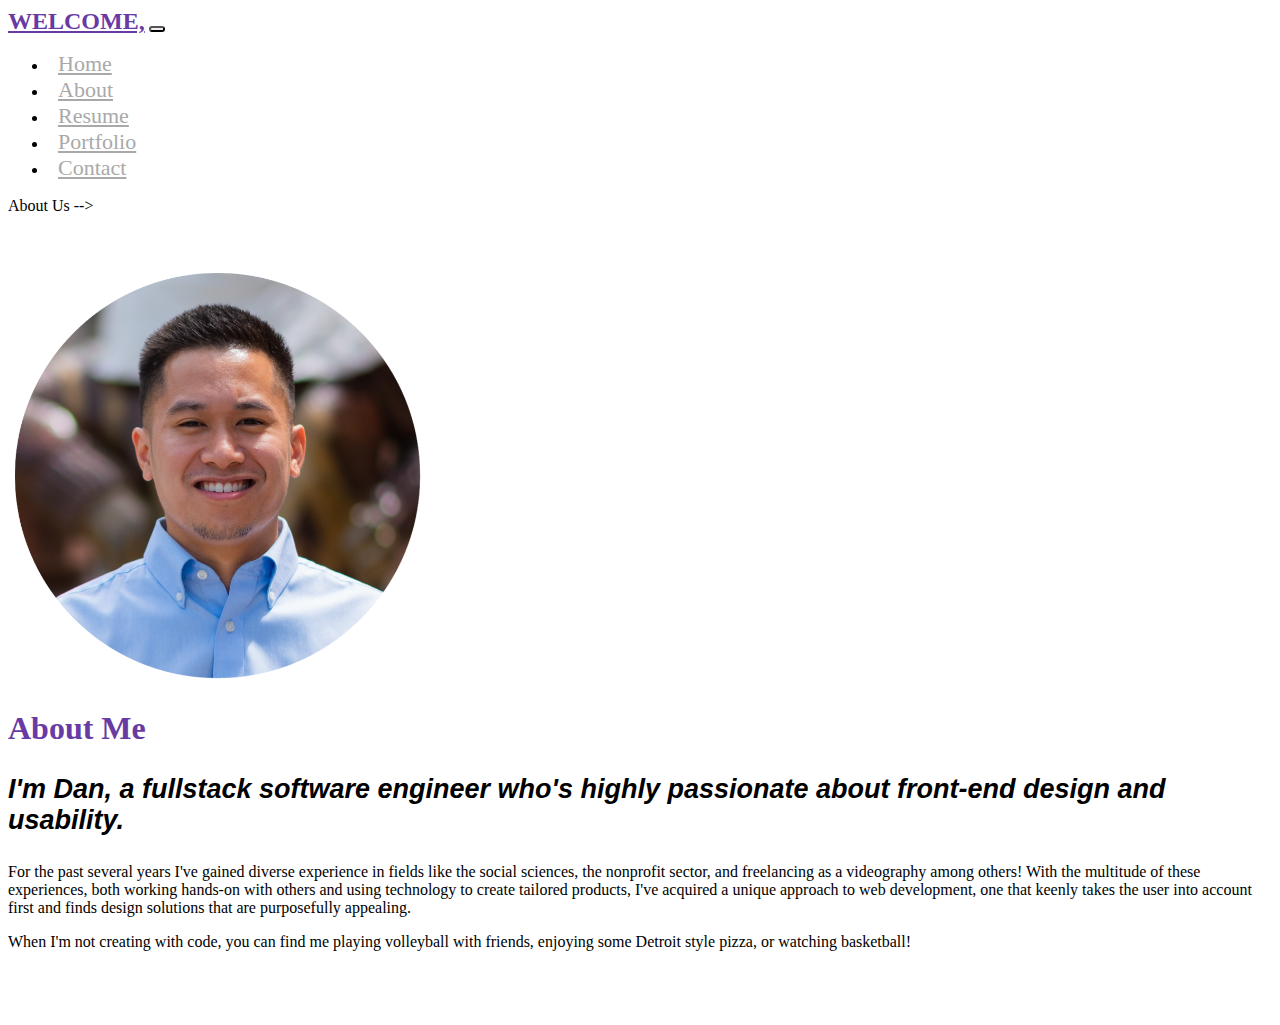
==== about.html @ 98875282 "Merge pull request #16 from danpatha/addprojects" ====
<!DOCTYPE html>
<html lang="en">
  <head>
    <meta charset="utf-8">
   
    <title>About</title>
      
        <link class = "icon" rel="icon" type="image/x-icon" href="favicon.png?">
        <!-- CSS only -->
        <link href="https://cdn.jsdelivr.net/npm/bootstrap@5.0.1/dist/css/bootstrap.min.css" rel="stylesheet" integrity="sha384-+0n0xVW2eSR5OomGNYDnhzAbDsOXxcvSN1TPprVMTNDbiYZCxYbOOl7+AMvyTG2x" crossorigin="anonymous">
        <link rel="stylesheet" href="./styles.css"/>
    </head>
    <body>
<!-- JavaScript Bundle with Popper -->
          <script src="https://cdn.jsdelivr.net/npm/bootstrap@5.0.1/dist/js/bootstrap.bundle.min.js" integrity="sha384-gtEjrD/SeCtmISkJkNUaaKMoLD0//ElJ19smozuHV6z3Iehds+3Ulb9Bn9Plx0x4" crossorigin="anonymous"></script>
    </body>
</html> 

<!-- Nav Bar Component -->
<nav class="py-3 navbar navbar-expand-lg fixed-top auto-hiding-navbar navbar-light bg-light">   
    <div class="container">
  <a class="navbar-brand" href="#">Welcome,</a> 
  <!-- Make this a different font later -->
  <button class="navbar-toggler" type="button" data-bs-toggle="collapse" data-bs-target="#navbarSupportedContent" aria-controls="navbarSupportedContent" aria-expanded="false" aria-label="Toggle navigation">
  <span class="navbar-toggler-icon"></span>
  </button>
  <div class="collapse navbar-collapse" id="navbarSupportedContent">
  <ul class="navbar-nav ms-auto">
  <li class="nav-item">
  <a class="nav-link active" aria-current="page" href="index.html">Home</a>
  </li>
  <li class="nav-item">
  <a class="nav-link" href="./about.html">About</a>
  </li>
    <li class="nav-item">
        <a class="nav-link" href="files/danpatha_resume August 2023.pdf">Resume</a>
        </li>
    <li class="nav-item">
        <a class="nav-link" href="./portfolio.html">Portfolio</a>
        </li>
    <li class="nav-item">
         <a class="nav-link" href="#contact">Contact</a>
         </li>
  </ul>
  </div>
  </div>
  </nav>
  <!-- End of Nav Bar Component -->

  <!----> About Us -->
<section id="about-us">
    <div class="container">
        <div class="row align-items-center">
            <div class="col">
                <!-- another image can be inserted here -->
                <img src="images/background/Screen Shot 2023-02-01 at 1.56.22 PM.png" alt="..." class="img-fluid"/>
            </div>
            <div class="col">
                <h1>About Me</h1>
                <p class = "aboutme1">I'm Dan, a fullstack software engineer who's highly passionate about front-end design and usability.</p>
                <p>For the past several years I've gained diverse experience in fields like the social sciences, the nonprofit sector, and freelancing as a videography among others! 
                  With the multitude of these experiences, both working hands-on with others and using technology to create tailored products, I've acquired a unique approach to web development, one that keenly takes the user into account first and finds design solutions that are purposefully appealing.  </p>
                <p>When I'm not creating with code, you can find me playing volleyball with friends, enjoying some Detroit style pizza, or watching basketball!</p>
                <!-- <button type="button" class="btn btn-dark btn-lg">Hire me!</button> -->
          </div>
        </div>
    </div>
</section>
<!-- End of About Us -->
---- styles.css ----
/* Styling for Navbar */
body{
    display: block;
    overflow-x: hidden;
}

nav{
    background-color: white;
}

.navbar-brand img {
    max-height: 50px;
}

.navbar-brand{
    font-size: 24px;
    text-transform: uppercase;
    font-weight: 900;
    color: #683aa4;
}

nav ul li a{
    color: #a9a9a9;
    font-size: 22px;
    margin: auto 10px; 
}

nav ul li a:hover{
    color: #683aa4;
}

/* Styling for Hero Section */
section{
    padding-top: 50px;
    padding-bottom: 50px;
}
 
section h1{
    font-weight: 900;
    color: #683aa4;
    text-align: left;
    margin-bottom: 20px;
} 

section p{
    font-size: 16px;
    font-weight: 300;
}

button{
    max-width: 50%;
    border-radius: 50px !important;
}

#hero .col{
    justify-content: center;
    flex-direction: column;
    display: flex;
}

#hero .img-col{
    justify-content: flex-end;
    margin-top: 100px;
}

#hero img{
    max-width: 130%; 
    width: 130%;
    /* This is important */
}

/* Styling for the cards */
#hero .card{
    box-shadow: 11px 7px 16px #f9f9f9;
    border: 0;
    text-align: center;
}

 #hero .cards .card{
    width: 18rem;
}

/* Styling for icon if you add them */
#hero .icon{
    width: 50px;
    height: 50px;
    margin-bottom: 20px;
}

.img-fluid{
    height: 420px;
    width:auto;
}

.largephoto{
    height: 900px;
    width:auto;
}

/* Styling for the Projects Section */
#projects .projects{
    margin-bottom: 50px;
}
.card-img-top{
   transition:transform 0.25s ease;  
}

.card-img-top:hover {
    -webkit-transform:scale(1.5); /* or some other value */
    transform:scale(1.5);
}

.contact-icon{
    height: 100px;
    width: auto;
}

.aboutme1{
    font-size:27px;
    font-weight:bold;
    font-style: oblique;
    font-family:'Trebuchet MS', 'Lucida Sans Unicode', 'Lucida Grande', 'Lucida Sans', Arial, sans-serif;
}
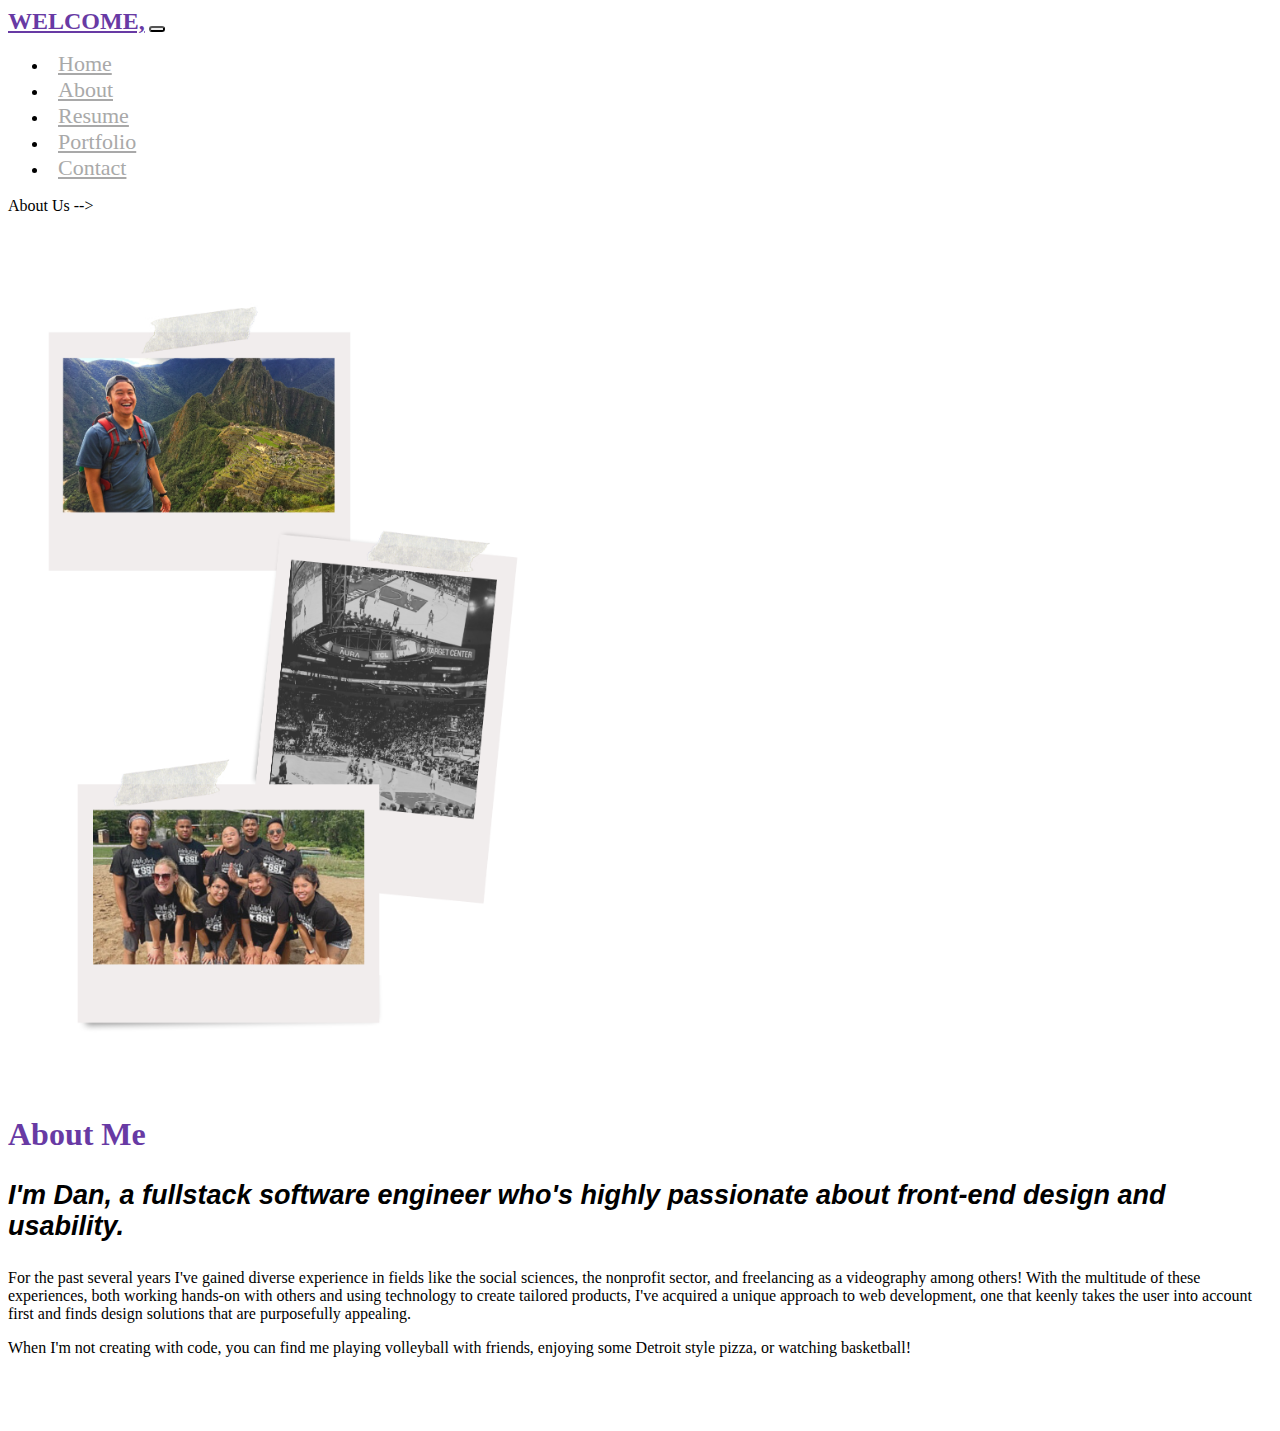
==== commit ed61dc8d: "add new resume and change home nav href" ====
--- a/about.html
+++ b/about.html
@@ -27,19 +27,19 @@
   <div class="collapse navbar-collapse" id="navbarSupportedContent">
   <ul class="navbar-nav ms-auto">
   <li class="nav-item">
-  <a class="nav-link active" aria-current="page" href="index.html">Home</a>
+  <a class="nav-link active" aria-current="page" href="./index.html">Home</a>
   </li>
   <li class="nav-item">
   <a class="nav-link" href="./about.html">About</a>
   </li>
     <li class="nav-item">
-        <a class="nav-link" href="files/danpatha_resume August 2023.pdf">Resume</a>
+        <a class="nav-link" href="files/danpatha_resume Dec 2023.pdf">Resume</a>
         </li>
     <li class="nav-item">
         <a class="nav-link" href="./portfolio.html">Portfolio</a>
         </li>
     <li class="nav-item">
-         <a class="nav-link" href="#contact">Contact</a>
+         <a class="nav-link" href="./contact.html">Contact</a>
          </li>
   </ul>
   </div>
@@ -53,7 +53,7 @@
         <div class="row align-items-center">
             <div class="col">
                 <!-- another image can be inserted here -->
-                <img src="images/background/Screen Shot 2023-02-01 at 1.56.22 PM.png" alt="..." class="img-fluid"/>
+                <img src="images/myphotos/collage2.png" alt="..."  class="img-resize"/>
             </div>
             <div class="col">
                 <h1>About Me</h1>
--- a/styles.css
+++ b/styles.css
@@ -87,6 +87,11 @@
     margin-bottom: 20px;
 }
 
+.img-resize{
+    width: 550px;
+    height:auto;
+}
+
 .img-fluid{
     height: 420px;
     width:auto;
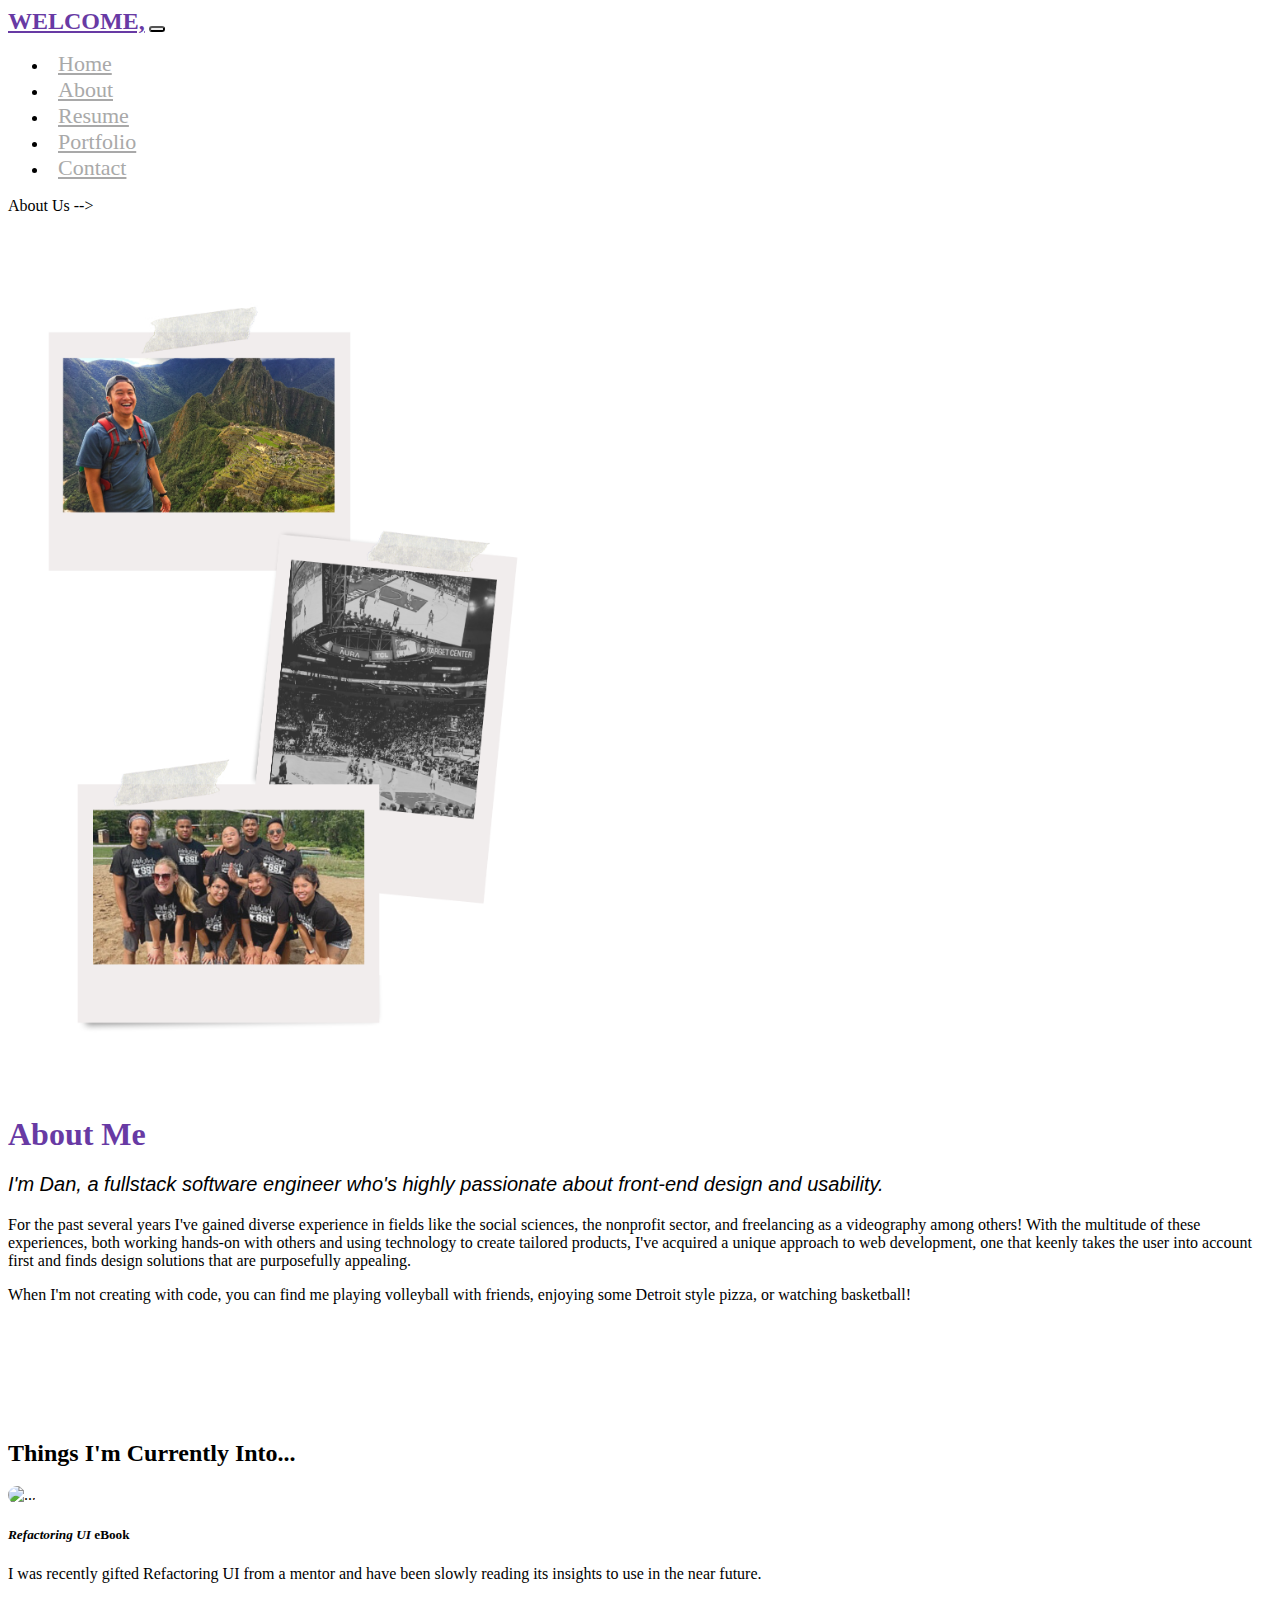
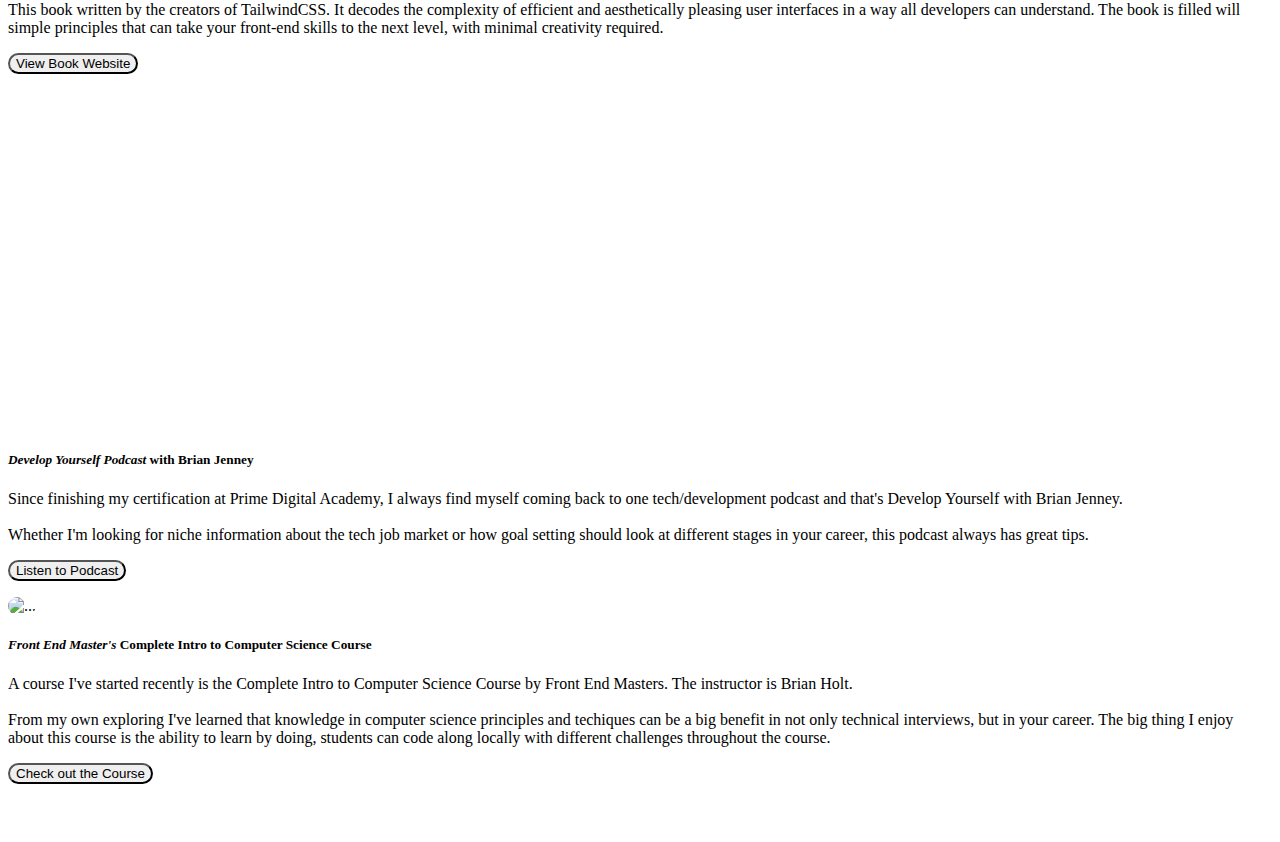
==== commit 4e547661: "finish things working on section" ====
--- a/about.html
+++ b/about.html
@@ -33,7 +33,7 @@
   <a class="nav-link" href="./about.html">About</a>
   </li>
     <li class="nav-item">
-        <a class="nav-link" href="files/danpatha_resume Dec 2023.pdf">Resume</a>
+        <a class="nav-link" href="files/danpatha_resume Dec 2023.pdf" target="_blank">Resume</a>
         </li>
     <li class="nav-item">
         <a class="nav-link" href="./portfolio.html">Portfolio</a>
@@ -67,3 +67,93 @@
     </div>
 </section>
 <!-- End of About Us -->
+
+
+<!-- Projects section -->
+
+ <section id="portfolio">
+    <div class="container">
+        <div class="row align-items-center projects">
+            <div class="col"> 
+              <h2>Things I'm Currently Into...</h2> 
+              <b></b> <b></b>
+             </div>         
+            <div class="row align-items-center">
+              <div class="col">
+                  <div class="card mb-3">
+                      <img src="images/portfolio/ReUI3.png" class="card-img-top" alt="...">
+                      <div class="card-body">
+                        <h5 class="card-title"><em>Refactoring UI</em> eBook</h5>
+                        
+                        <p class="card-text">I was recently gifted Refactoring UI from a mentor and have been slowly reading its insights to use in the near future. <br><br> This book written by the creators of TailwindCSS. It decodes the complexity of efficient and aesthetically pleasing user interfaces in a way all developers can understand. The book is filled will simple principles that can take your front-end skills to the next level, with minimal creativity required.  </p>
+                          <a href="https://www.refactoringui.com/" target="_blank">
+                            <button type="button" class="btn btn-secondary">View Book Website</button>  
+                          </a>
+                           <!-- <p class="card-text"><small class="text-muted">Learn more:
+                            <a href= 'https://faceless-pro.herokuapp.com/#/home'> Link To Site | </a>
+                            <a href= 'https://github.com/danpatha/faceless_pro'> Github Repo | </a>
+                            <a href= 'https://www.youtube.com/watch?v=h5RHmb3clHE'> Presentation Video </a>
+                           </small></p> -->
+                      </div>
+                    </div>
+              </div>
+              <div class="col">
+                  <div class="card mb-3">
+                    <iframe style="border-radius:12px" src="https://open.spotify.com/embed/episode/5KnrRtVlsSp6G5DwKPqc8V?utm_source=generator" class="card-img-top" width="100%" height="352" frameBorder="0" allowfullscreen="" allow="autoplay; clipboard-write; encrypted-media; fullscreen; picture-in-picture" loading="lazy"></iframe>
+                      <div class="card-body">
+                        <h5 class="card-title"> <em>Develop Yourself Podcast </em> with Brian Jenney</h5>
+                        <p class="card-text">Since finishing my certification at Prime Digital Academy, I always find myself coming back to one tech/development podcast and that's Develop Yourself with Brian Jenney. <br><br>Whether I'm looking for niche information about the tech job market or how goal setting should look at different stages in your career, this podcast always has great tips.   </p>
+                          <a href="https://open.spotify.com/show/69BHCbRAl6rHT9LlNhFWUy?go=1&sp_cid=6931b30730a2fbfa812b1b7c2ff68d52&utm_source=embed_player_p&utm_medium=desktop&nd=1&dlsi=9e32af7935d141ae" target="_blank">
+                          <button type="button" class="btn btn-secondary" >Listen to Podcast</button>  
+                        </a>
+                           <!-- <p class="card-text"><small class="text-muted">Learn more:
+                            <a href= 'https://minneleagues.herokuapp.com/#/home'> Link To Site | </a>
+                            <a href= 'https://github.com/danpatha/minneleagues-solo'> Github Repo | </a>
+                            <a class="card-text" href= '  https://www.linkedin.com/feed/update/urn:li:activity:7016077381329203200/'>Linkedin Post |</a>
+                            <a href= 'https://www.youtube.com/watch?v=33QU9vWbEPo'> Presentation Video | </a>
+      -->
+                          
+                           </small></p>
+                      </div>
+                    </div>
+              </div>
+              <div class="col">
+                  <div class="card mb-3">
+                      <img src="images/portfolio/FEmasters2.png"  class="card-img-top" alt="...">
+                      <div class="card-body">
+                        <h5 class="card-title"><em>Front End Master's</em> Complete Intro to Computer Science Course</h5>
+                        <p class="card-text">A course I've started recently is the Complete Intro to Computer Science Course by Front End Masters. The instructor is Brian Holt.<br> <br>
+                            
+                             From my own exploring I've learned that knowledge in computer science principles and techiques can be a big benefit in not only technical interviews, but in your career. 
+                             The big thing I enjoy about this course is the ability to learn by doing, students can code along locally with different challenges throughout the course.
+                        </p>
+                        <a href= 'https://frontendmasters.com/courses/computer-science-v2/' target="_blank">
+                            <button  href = "" type="button" class="btn btn-secondary">Check out the Course</button>
+                             </a>
+                       
+                        
+                        <!-- <p class="card-text"><small class="text-muted">Learn more:
+                          <a href= 'https://github.com/danpatha/group-fs-react-shopping-list-pod2'> Github Repo | </a>
+                          <a href= 'https://www.linkedin.com/feed/update/urn:li:activity:6990667582903107584/'>   Linkedin Post</a>
+                        </small></p> -->
+                      </div>
+                    </div>        
+              </div>
+              <!-- <div class="col">
+                <div class="card mb-3">
+                    <img src="images/portfolio/todolist.jpeg"  class="card-img-top" alt="...">
+                    <div class="card-body">
+                      <h5 class="card-title">Dan's To Do List Application</h5>
+                      <p class="card-text">I developed a shopping during my time at Prime Digital Academy. The CRUD application focused on the AJAX methodology using get, post, put, and delete request to communicate between the client and server. </p>
+                      <button type="button" class="btn btn-dark btn-lg">View Details</button>  
+                      <p class="card-text"><small class="text-muted">Learn more:
+                      <a class="card-text" href= 'https://github.com/danpatha/weekend-sql-list2'> Github Repo | </a>
+                      <a class="card-text" href= 'https://www.linkedin.com/feed/update/urn:li:activity:6988894083423363072/'>  Linkedin Post.</a>
+                     </small></p>
+                    </div>
+                  </div> -->
+          </div>
+        </div>
+    </div>
+    </section> 
+    <!-- End of Projects Section -->--- a/styles.css
+++ b/styles.css
@@ -95,6 +95,7 @@
 .img-fluid{
     height: 420px;
     width:auto;
+   
 }
 
 .largephoto{
@@ -108,21 +109,22 @@
 }
 .card-img-top{
    transition:transform 0.25s ease;  
+   border-radius: 20px;
 }
 
-.card-img-top:hover {
-    -webkit-transform:scale(1.5); /* or some other value */
+
+/* .card-img-top:hover {
+    -webkit-transform:scale(1.5); 
     transform:scale(1.5);
-}
+} */
 
 .contact-icon{
-    height: 100px;
+    height: 50px;
     width: auto;
 }
 
 .aboutme1{
-    font-size:27px;
-    font-weight:bold;
+    font-size:20px;
     font-style: oblique;
-    font-family:'Trebuchet MS', 'Lucida Sans Unicode', 'Lucida Grande', 'Lucida Sans', Arial, sans-serif;
+    font-family:'Trebuchet MS', 'Lucida Grande', 'Lucida Sans', Arial, sans-serif;
 }
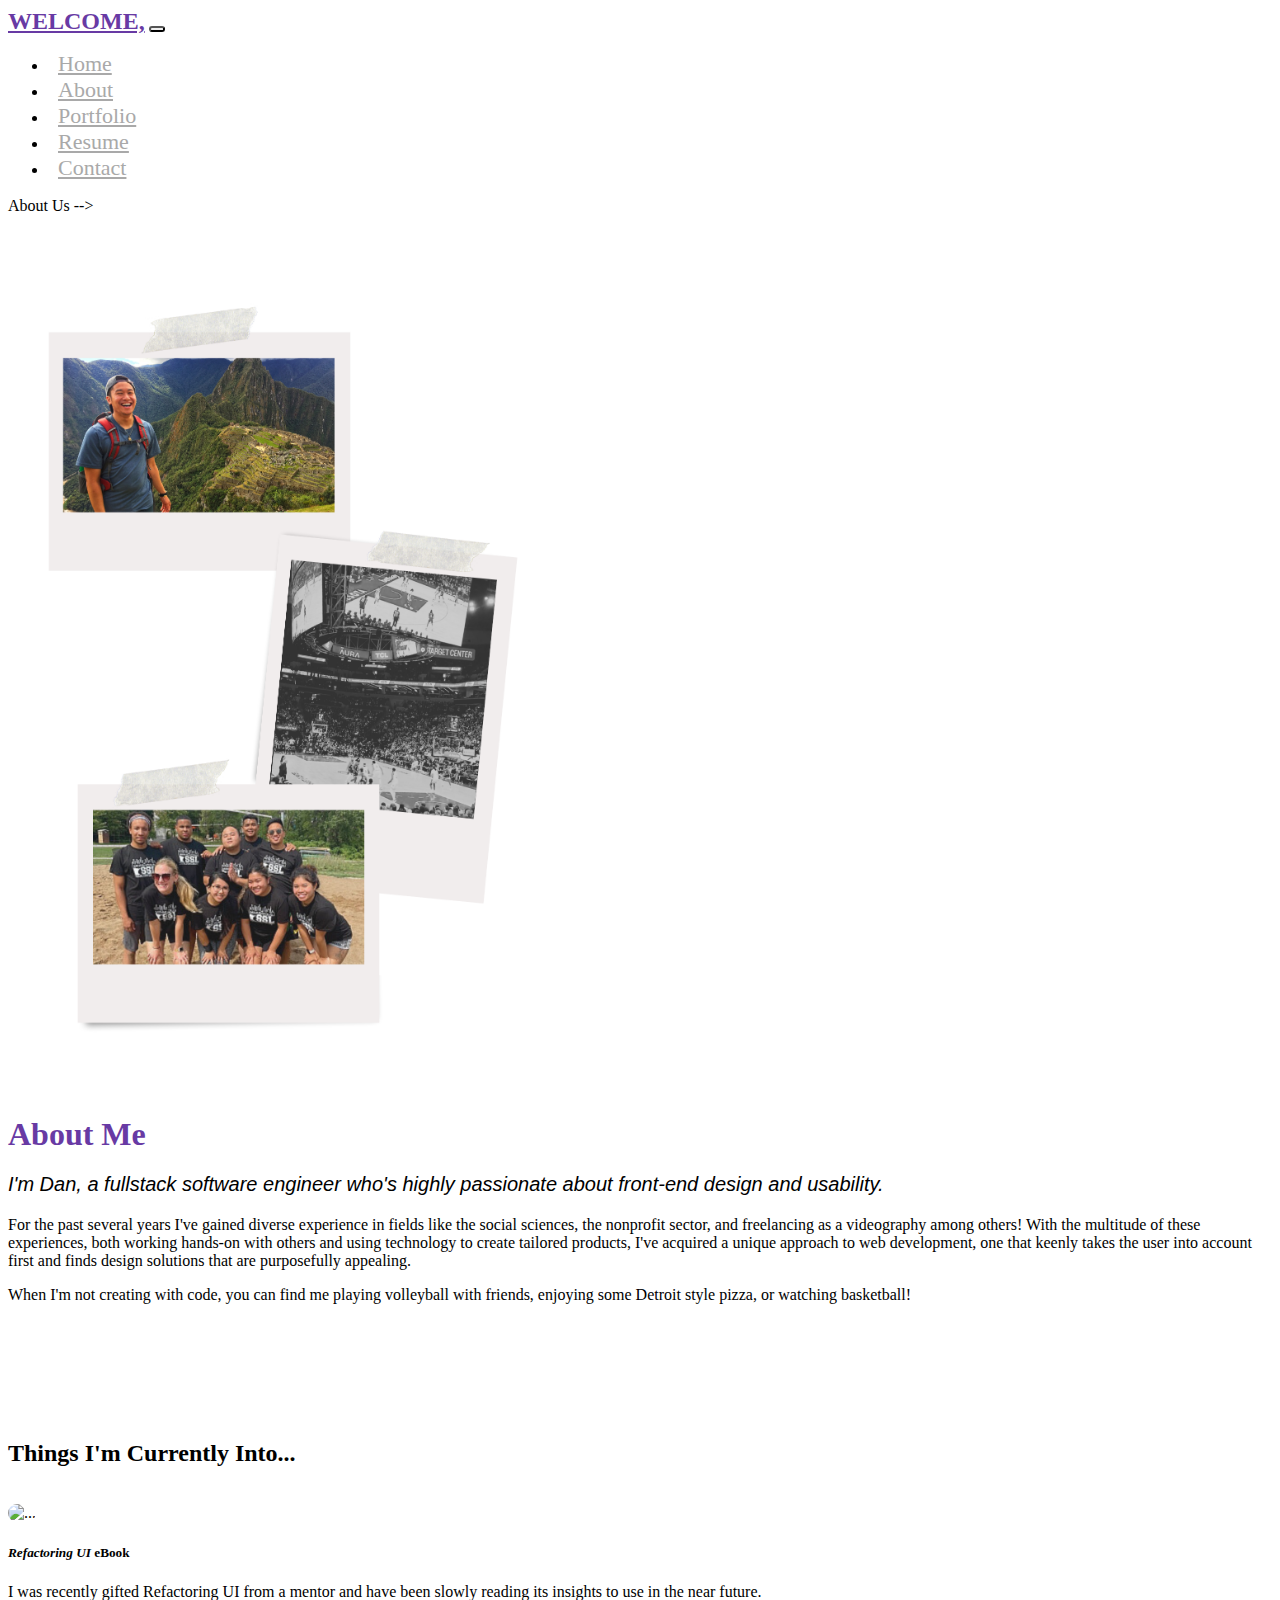
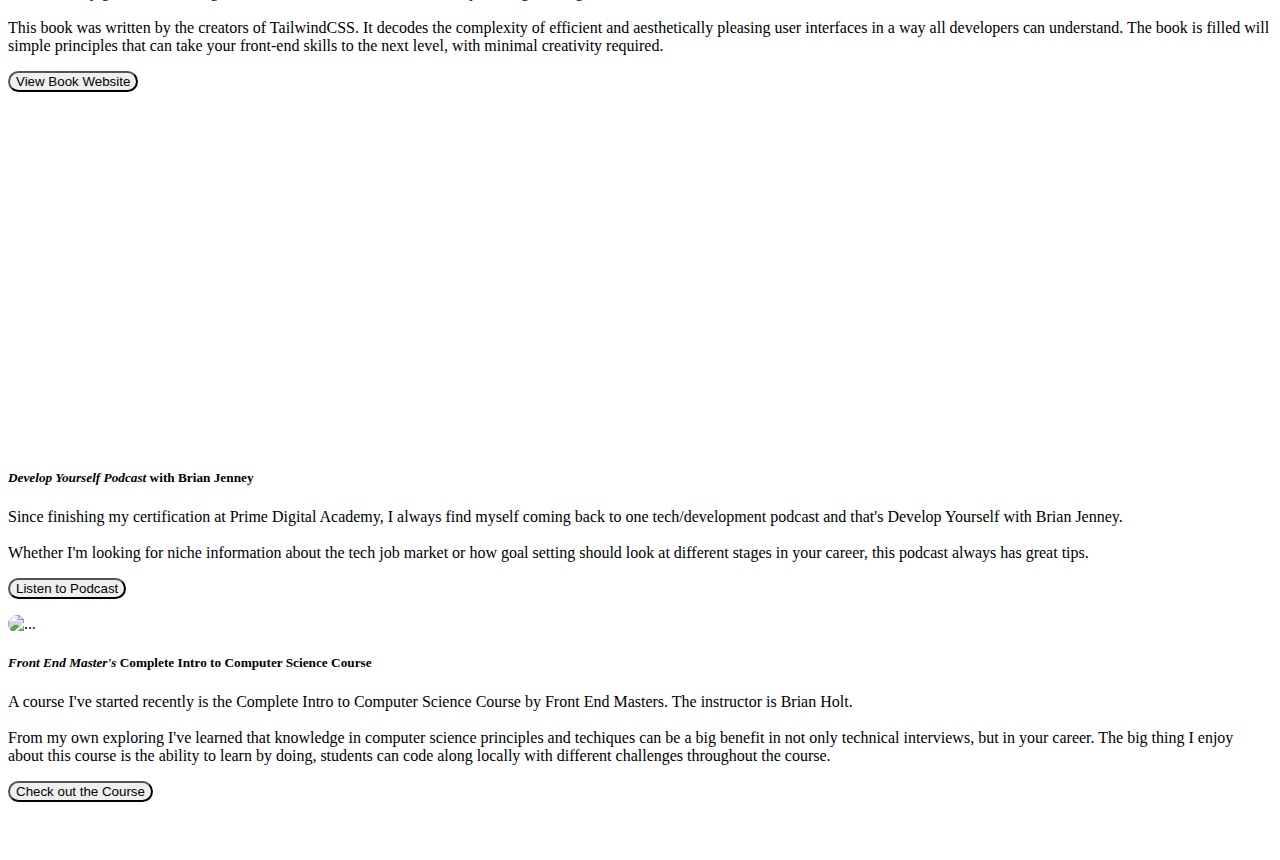
==== commit 3654050b: "Update Resume and accompanying links" ====
--- a/about.html
+++ b/about.html
@@ -32,12 +32,13 @@
   <li class="nav-item">
   <a class="nav-link" href="./about.html">About</a>
   </li>
-    <li class="nav-item">
-        <a class="nav-link" href="files/danpatha_resume Dec 2023.pdf" target="_blank">Resume</a>
-        </li>
-    <li class="nav-item">
-        <a class="nav-link" href="./portfolio.html">Portfolio</a>
-        </li>
+  <li class="nav-item">
+    <a class="nav-link" href="./portfolio.html">Portfolio</a>
+   </li>
+ 
+   <li class="nav-item">
+    <a class="nav-link" href="files/dan_pathammavong_resume Feb 2024.pdf" target="_blank">Resume</a>
+    </li>
     <li class="nav-item">
          <a class="nav-link" href="./contact.html">Contact</a>
          </li>
@@ -76,16 +77,17 @@
         <div class="row align-items-center projects">
             <div class="col"> 
               <h2>Things I'm Currently Into...</h2> 
-              <b></b> <b></b>
-             </div>         
+             </div>                
             <div class="row align-items-center">
               <div class="col">
+                <br>
                   <div class="card mb-3">
                       <img src="images/portfolio/ReUI3.png" class="card-img-top" alt="...">
                       <div class="card-body">
+                        
                         <h5 class="card-title"><em>Refactoring UI</em> eBook</h5>
                         
-                        <p class="card-text">I was recently gifted Refactoring UI from a mentor and have been slowly reading its insights to use in the near future. <br><br> This book written by the creators of TailwindCSS. It decodes the complexity of efficient and aesthetically pleasing user interfaces in a way all developers can understand. The book is filled will simple principles that can take your front-end skills to the next level, with minimal creativity required.  </p>
+                        <p class="card-text">I was recently gifted Refactoring UI from a mentor and have been slowly reading its insights to use in the near future. <br><br> This book was written by the creators of TailwindCSS. It decodes the complexity of efficient and aesthetically pleasing user interfaces in a way all developers can understand. The book is filled will simple principles that can take your front-end skills to the next level, with minimal creativity required.  </p>
                           <a href="https://www.refactoringui.com/" target="_blank">
                             <button type="button" class="btn btn-secondary">View Book Website</button>  
                           </a>
